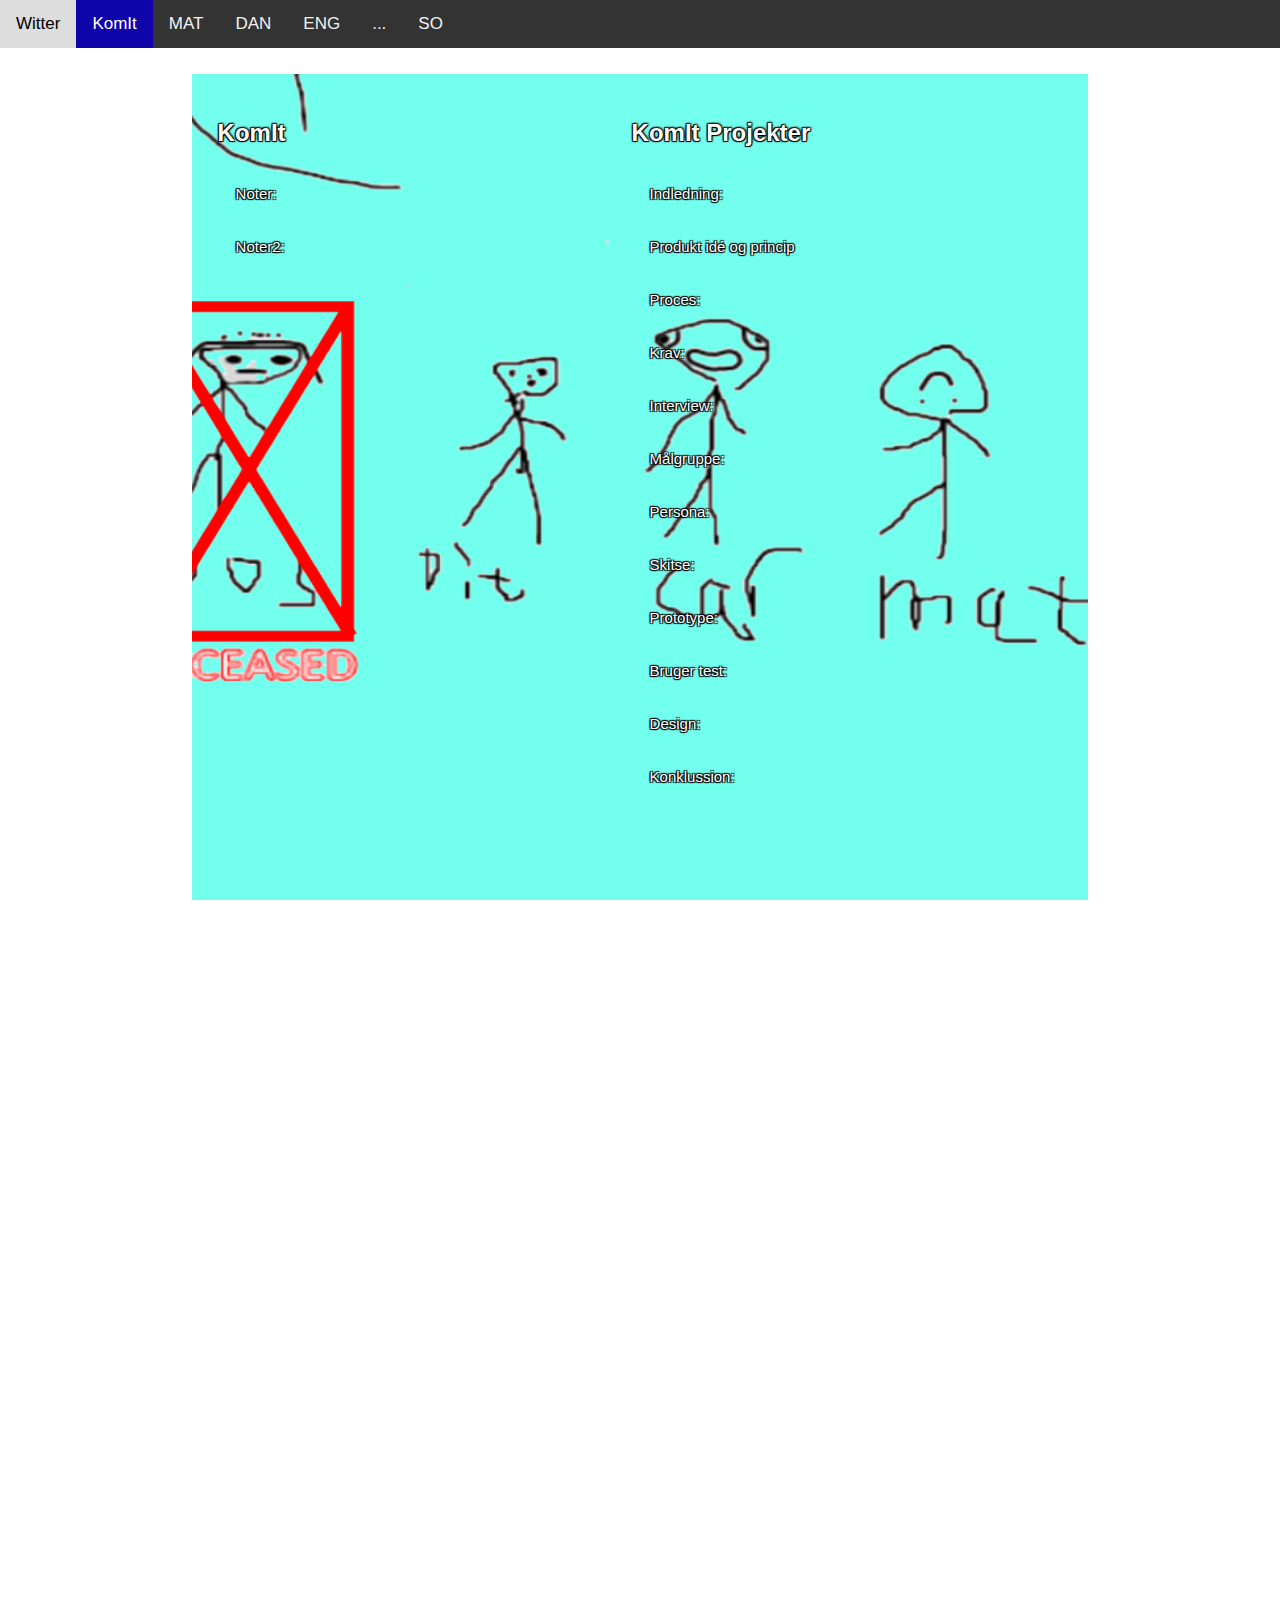
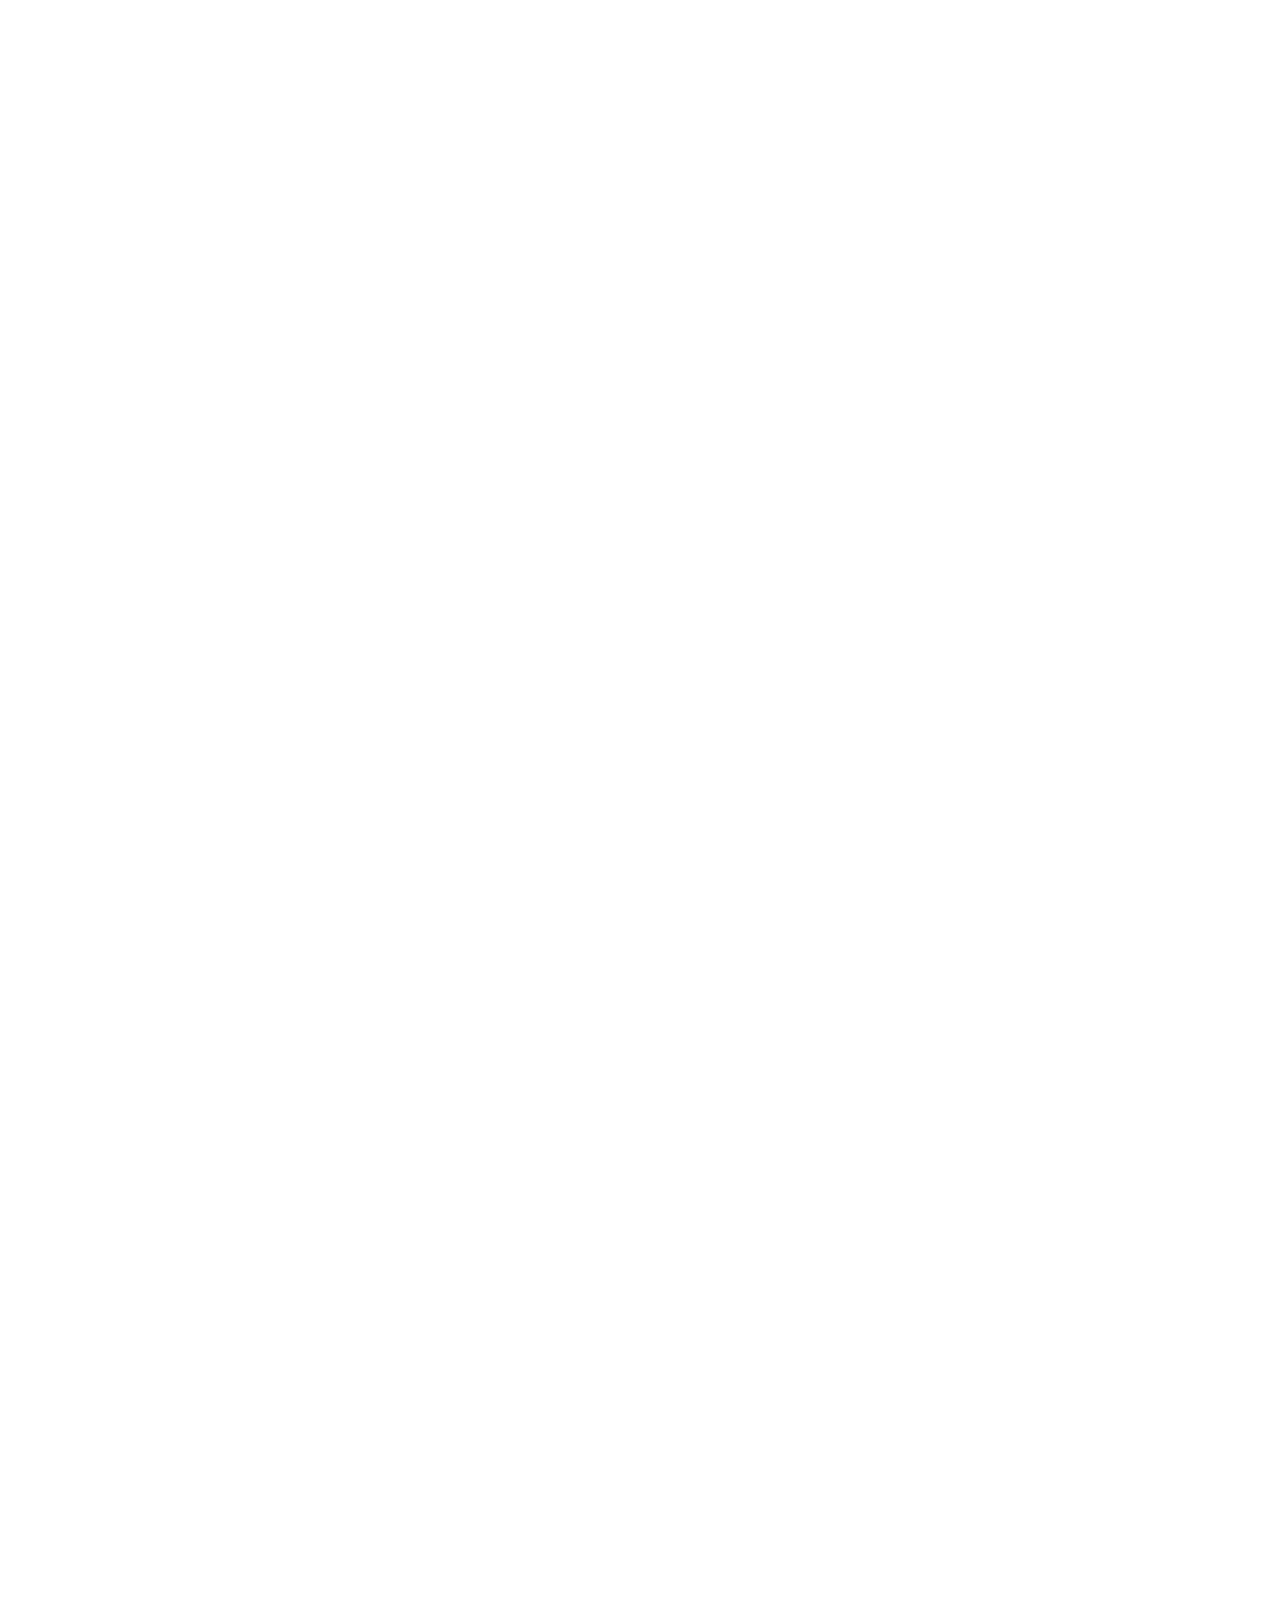
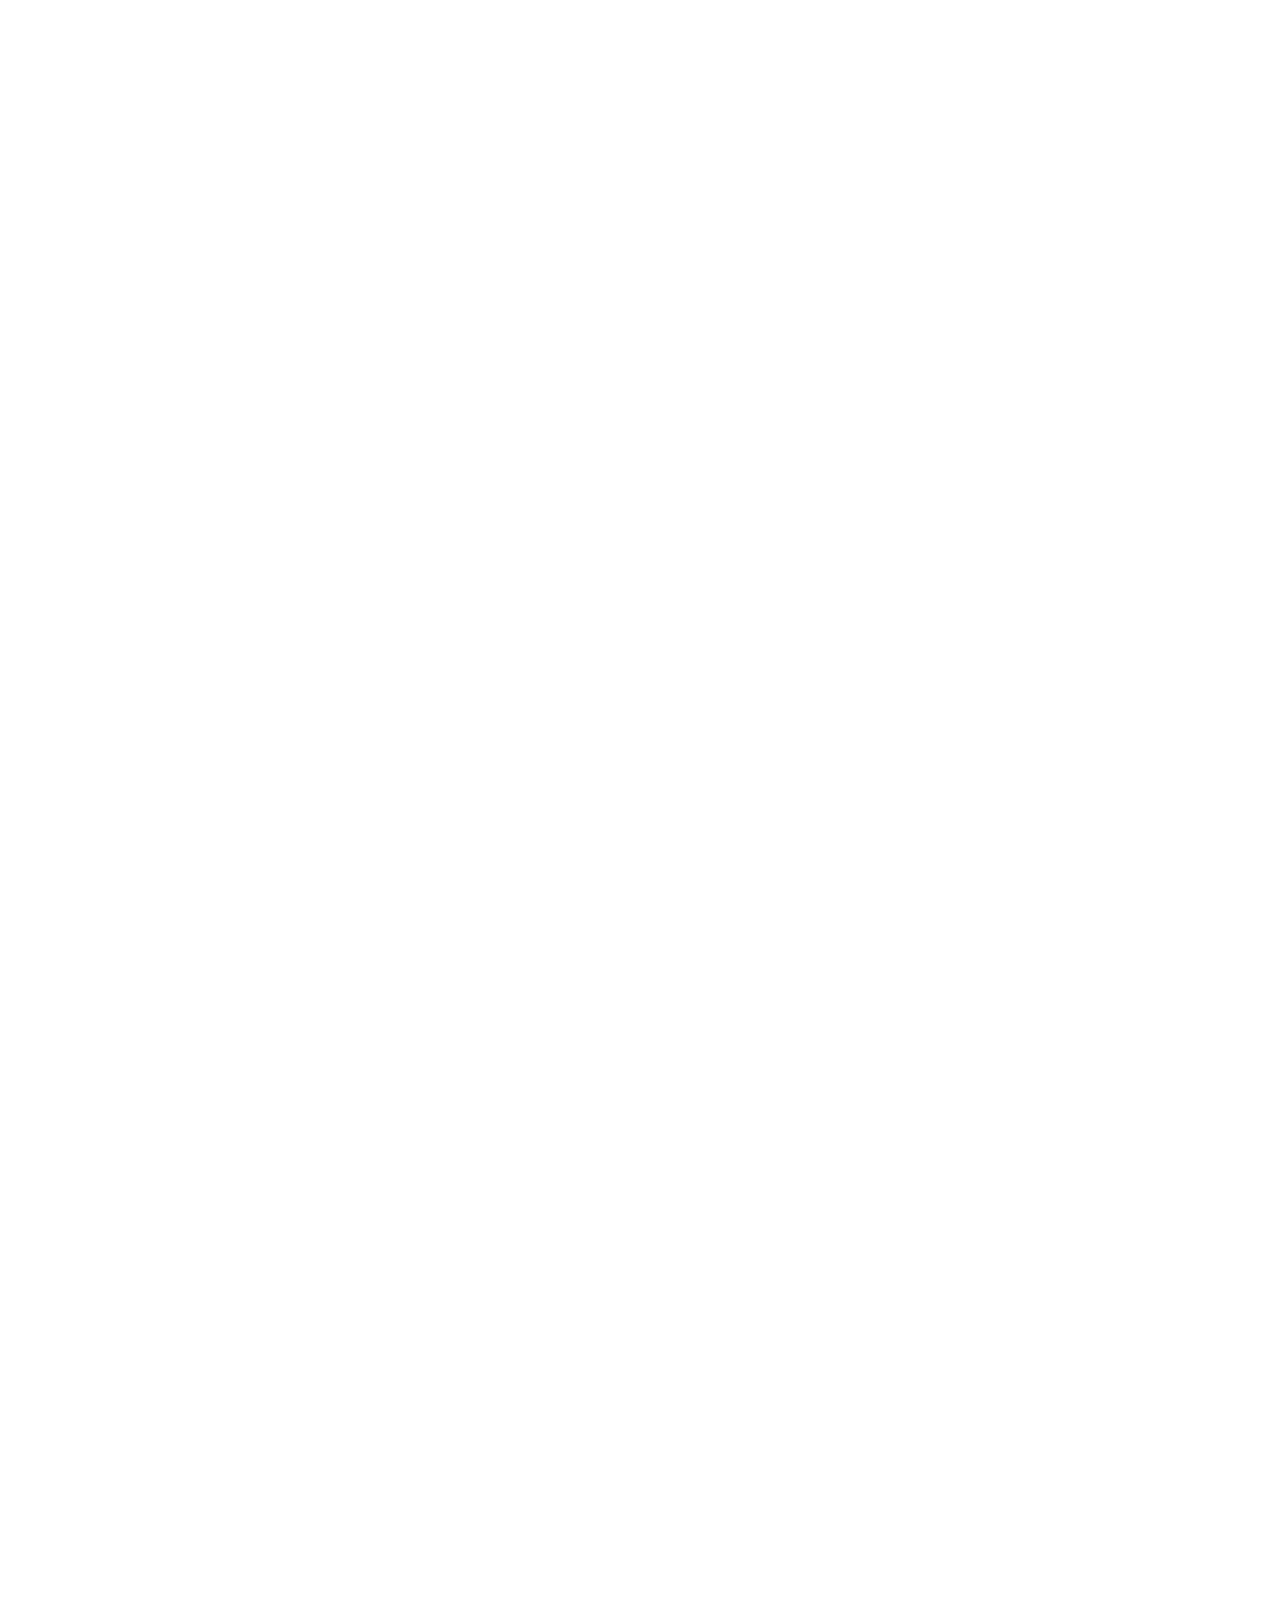
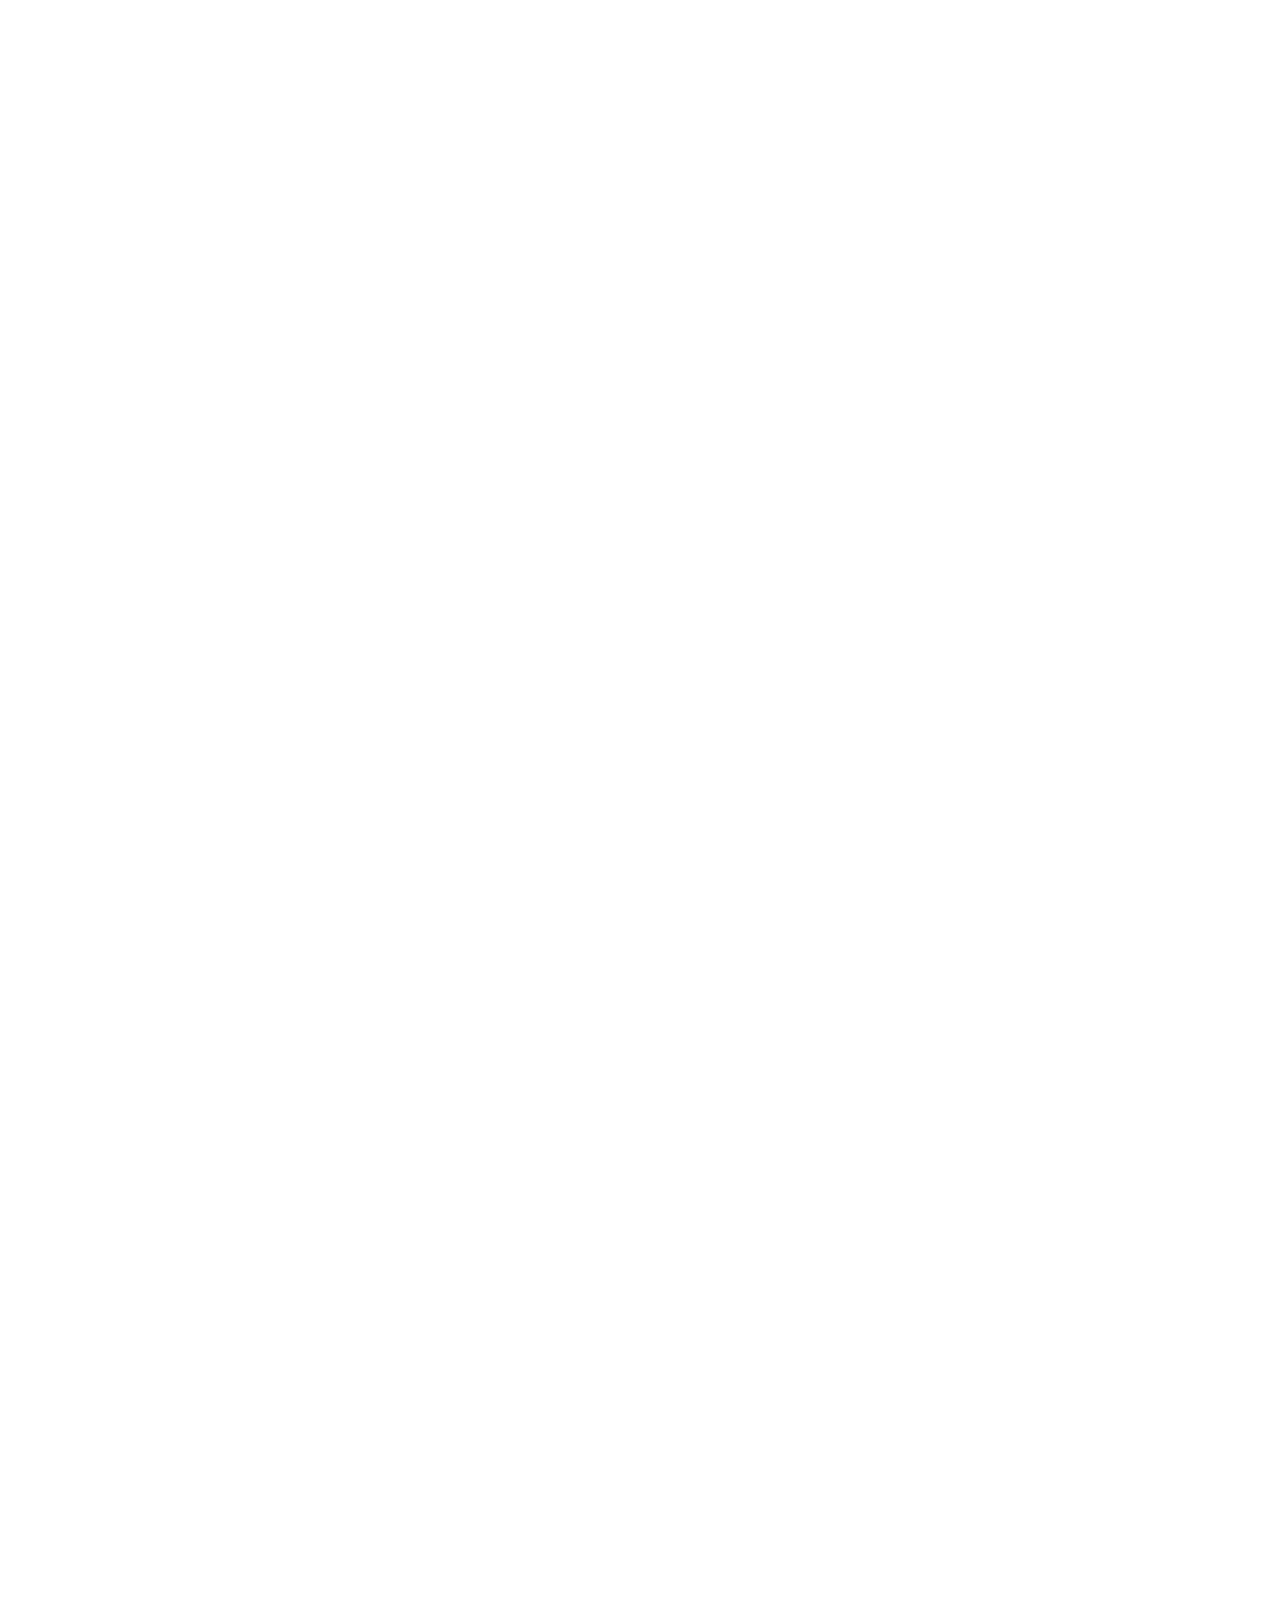
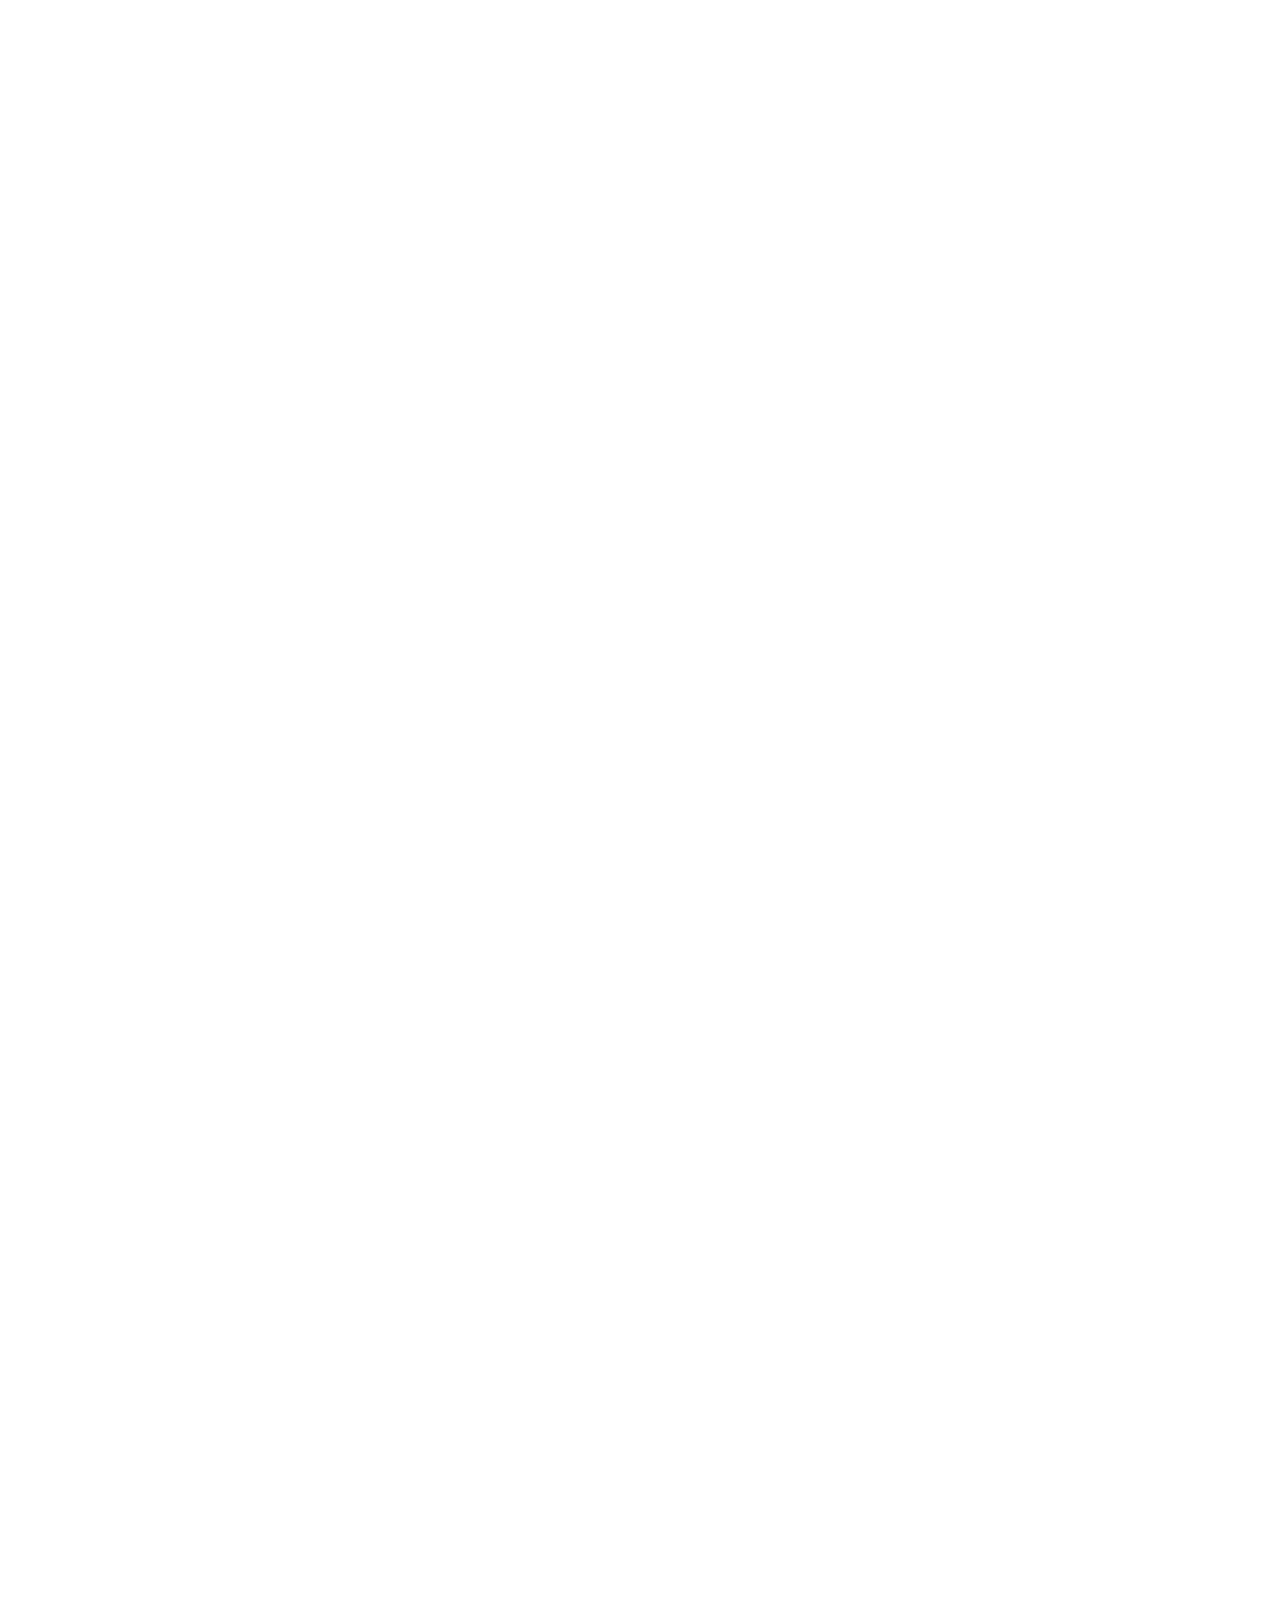
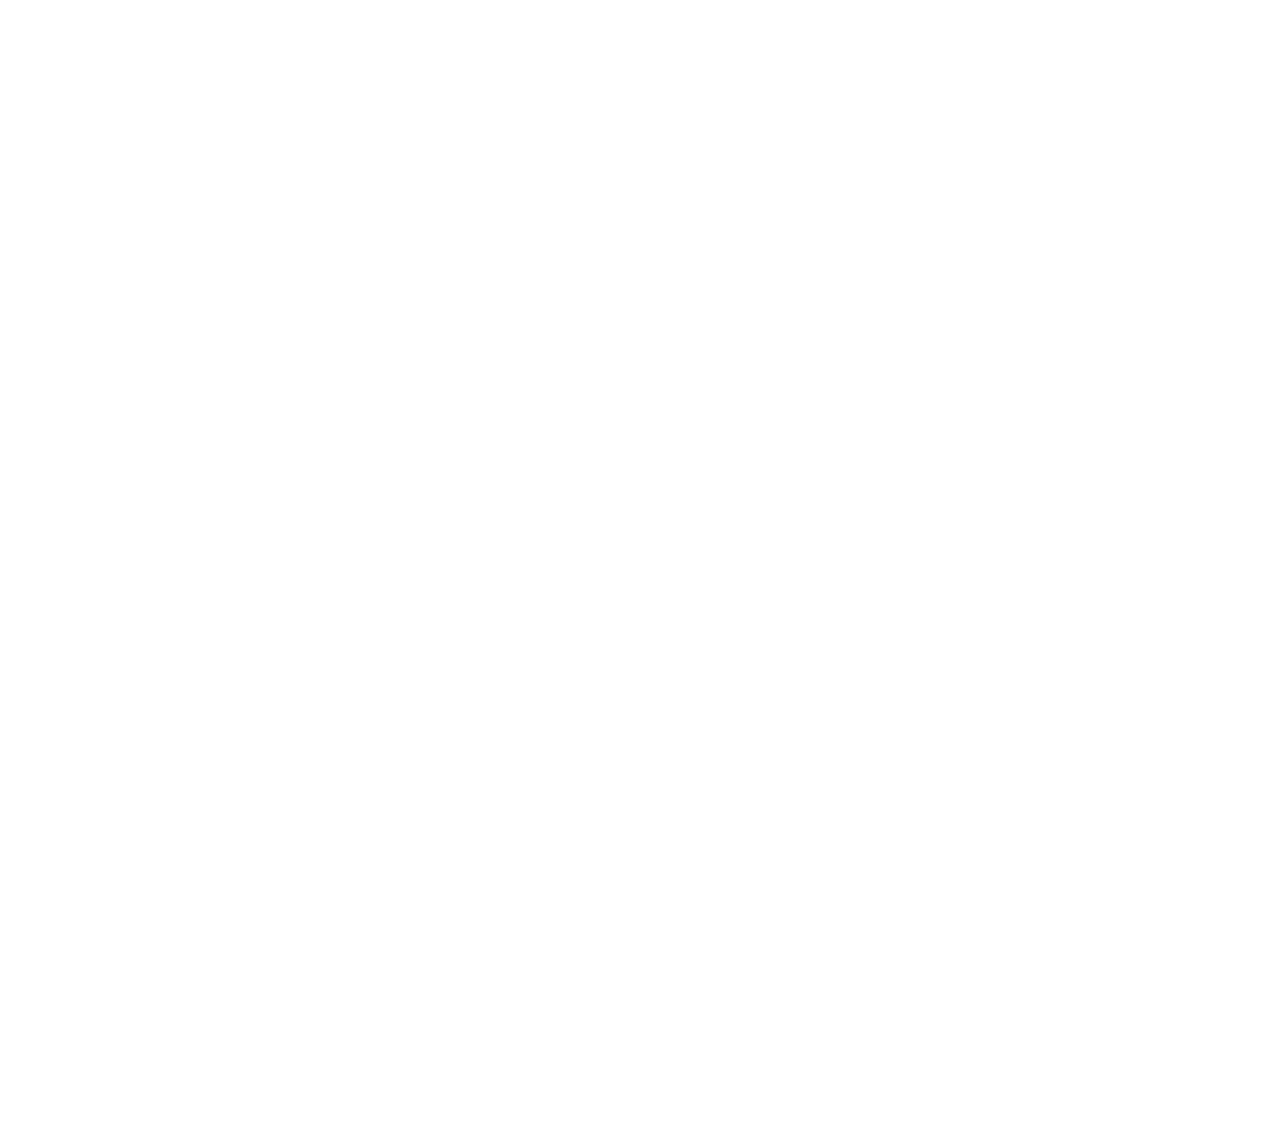
==== informatik.html @ d1f3b942 "Add files via upload" ====
<!DOCTYPE html>
<html>
    <head>
        <title>Ditlev Bruuns Logbog</title>
        <meta name="viewport" content="width=device-width, initial-scale=1">
        <link rel="stylesheet" href="https://cdnjs.cloudflare.com/ajax/libs/font-awesome/4.7.0/css/font-awesome.min.css">
        <link rel="stylesheet" href="style.css"></link>
    </head>
    <body>
        <!-- Navigation bar HTML -->
        <div class="topnav" id="myTopnav">
            <a href="index.html">Ditlev Bruun</a>
            <a href="informatik.html" class="active">KomIt</a>
            <a href="matematik.html">MAT</a>
            <a href="dansk.html">DAN</a>
            <a href="engelsk.html">ENG</a>
            <a href="dotdotdot.html">...</a>
            <a href="so.html">SO</a>
            <a href="javascript:void(0);" class="icon" onclick="myFunction()">
              <i class="fa fa-bars"></i>
            </a>
        </div>

        <!-- Accordion HTML -->
        <div class="content" id="informatik">
            <div class="element left">
                <h2>KomIt</h2>
                <button class="accordion">Noter:</button>
                <div class="panel">
                <p>vi lære en masse om javascript og design af IT-systemer.Vi høre om et scriptTag og hvordan man kan lave console logs. Vi lære også noget om funktioner, som gør man F.eks. kan klikke på ting og gøre siden interaktiv. Vi høre om gvordan ens side kan opdeles i F.eks. "head", "body", etc. Simon snakker om variabler så man kan lave algoritmer til F.eks. at automatisk få det samme til at stå på en knap, på alle sider, i stedet for at gøre det manuelt. </p>
                </div>

                <button class="accordion">Noter2:</button>
                <div class="panel">
                <p></p>
                </div>

            </div>

            <div class="element left">
                <h2>KomIt Projekter</h2>

                <button class="accordion">Indledning:</button>
                <div class="panel">
                <p>Som ny elev, eller generelt genert person, kan det være svært at starte en samtale eller komme til at lære de andre elever at kende. Det kan derfor være en fordel at vide lidt om deres interesser eller hvad de kan lide at lave.  

                    Som lærer der har mange forskellige klasser og ofte får nye når de gamle går ud af skolen, kan det også være svært at huske alle navnene på ens elever, og holde styr på hvem der er hvem.  
                    
                    I vores projekt vil gøre det lettere for eleverne i 1R at lære hinanden bedre at kende, eller hjælpe nye elever med at lære om vores interesser og hobbyer. Vi vil gerne have en forholdsvis simpel hjemmeside som kan bruges af enhver der ønsker at lære os at kende. Selvom mindre prioritet, vil vi også gerne implementere et chatsystem, så man kan skrive til en person hvis man vil spørger dem om noget. </p>
                </div>

                <button class="accordion">Produkt idé og princip</button>
                <div class="panel">
                <p>Vi vil lave en hjemmeside hvor man kan se alle eleverne i 1r, og læse om dem. Den skal kunne bruges som en slags portfolio for hele klassen, hvor der står en del om hvordan vi er som klasse og hvad man kan regne med. F.eks. hvis en ny elev starter, vil de kunne læse om os og kende os lidt bedre fra starten.  

                    Der skal også kunne læses om en hver individuel elev i klassen, hvilket vi vil gøre ved at lave en side for hver individuel elev, hvor de selv kan skrive lidt om dem selv, selvfølgelig have et personligt billede udover klassebilledet på forsiden. 
                    
                    Hvis man nu undrer sig over noget eller er nysgerrig for at lære en af os endnu bedre at kende, vil vi også gerne have et chatsystem på vores hjemmeside, hvor man kan skrive til enkelte elever eller i en gruppechat med hele klassen. 
                    
                    Ideen om en portfolie til klassen kom fra en aktivitet vi har lavet i klassen. Vi skulle alle sidde 2 og 2, og skrive en biografi for hinanden. Man spurgte ens makker omkring hobbyer, livretter og andre ting for at lære hinanden bedre at kende. Til sidst blev alle biografer samlet sammen, og printet ud i bog, som alle havde mulighed for at kigge igennem, hvis man godt kunne tænke sig at lære sine klassekammerater bedre at kende. Ud fra alt dette tænkte at vi ville lave noget lignende, bare i et lidt bedre format, og lidt mere mulighed for faktisk at blive bedre venner, ved hjælp af en chat funktion, eller ved at læse omkring vortes klasse. Vi ville stadig beholde billederne af hinanden med, og den tekst man kan skrive om sig selv.  </p>
                </div>

                <button class="accordion">Proces:</button>
                <div class="panel">
                <p>Vi har lært om spiralmodellen, som vi også har brugt under hele processen. Spiralmodellen består af tre forskellige faser: assess, design og build. I assess fasen observerer vi hvordan brugeren anvender produktet og hvilket problemer brugeren oplever under brug af produktet så vi kan designe produktet sådan at det kan leve optil brugerens behov. I design fasen tager vi hvad vi har lært fra assess fasen, og kommer med ideer som kan opfylde kravene der blev opstillet i assess fasen. I build fasen bruger vi så de ideer fra design fasen til at lave en prototype, som vi så igen skal have vurderet ved at gå tilbage i assess fasen og starte forfra indtil vi til sidst har et produkt der er supergodt. </p>
                </div>

                <button class="accordion">Krav:</button>
                <div class="panel">
                   <p>Information om alle i klassen. </p> 

                   <p>Der skal være en klasseside, hvor der står om os alle og er et klassebillede.</p>
                    
                   <p>Forsiden skal være et klassebillede, med lidt information om os som klasse sammen.</p> 
                    
                    <p>Alle skal have en personlig side, udover klassesiden. </p>
                    
                    <p>Man skal kunne trykke på folk fra klassesiden, og så kan man læse mere om dem.</p> 
                    
                    <p>Alle skal selv kunne bestemme hvad de vil have der skal stå om dem på deres personlige sider. </p>
                </div>

                <button class="accordion">Interview:</button>
                <div class="panel">
                <p>Vi har interviewet Signe, og hun mener at det er en god idé. Hun foreslår at vi på forsiden kan gøre så man kan klikke på de forskellige personer i klassebilledet for at se mere om dem selv. </p>

                   <p> Dette tænker vi lyder som en god idé og vil derfor vi gerne bruge hendes idé til at lave dette til den funktion der fører dig til den side hvor du kan læse om det individ du har klikket på. </p>
                </div>

                <button class="accordion">Målgruppe:</button>
                <div class="panel">
                <p> Vores målgruppe er enhver der kunne tænke sig at lære vores klasse lidt bedre at kende, f.eks. hvis der skal starte en ny elev, eller vi skal have en ny lære, ellers kan vi selv se nærmere på hinanden hvis der er nogle man gerne vil lære bedre at kende. </p>
                </div>

                <button class="accordion">Persona:</button>
                <div class="panel">
                <p>John vil skifte skole, og skal snart starte i 1r på slotshaven gymnasium. Han er en meget stille type og han er ret nervøs for at møde alle de andre elever, men vil gerne lære dem at kende. John er meget genert og har svært ved at snakke med fremmede, så han vil gerne kunne vide lidt om hans kommende klassekammeraters interesser, så han kan få nemmere ved at starte nogle samtaler med dem. </p>
                </div>

                <button class="accordion">Skitse:</button>
                <div class="panel">
                    <img id="skitse" src="images/foreslag.png">
                </div>

                <button class="accordion">Prototype:</button>
                <div class="panel">
                    <img id="Produkt" src="images/idk">
                </div>

                <button class="accordion">Bruger test:</button>
                <div class="panel">
                <p> Joshva har testet vores prototype af produktet, og han sagde det ville være en god idé at skrive under klassebilledet at man kan klikke på personerne for at læse om dem, da det ikke er lige til at regne ud. Udover dette syntes han at det var en god idé.  </p>
                <p>Johannes og Thomas har testet vores prototype af produktet sammen, og de sagde at det ville være en god idé at skrive over klassebilledet at man kan klikke på personerne for at læse om dem, da det ikke er lige til at regne ud. De påpeger også at det nok ville være smart at sørge for at når folk selv skriver deres sider, ikke skriver forkerte ting for sjovt, da det ville være typisk mange af klassens elever.  </p>
                </div>
                <button class="accordion">Design:</button>
                <div class="panel">
                <p>Med vores endelige design vil vores produkt fungerer godt, og være i stand til at opfylde alle vores krav. Produktet vil også klart kunne hjælpe nye elever eller lærere med at lære os at kende, både som klasse, og som enkelte elever.</p>

                    <p>Som vi lærte i vores brugertest, er der nogle småting der selvfølgelig er blevet justeret for at vores design skal fungere optimalt, og virker nu faktisk som et reelt godt princip og brugbart website.</p>
                </div>

                <button class="accordion">Konklussion:</button>
                <div class="panel">
                <p>I dette forløb har vi brugt spiralmodellen til at fremstille vores produkt, hvilket ville sige at vi startede med assess fasen ved at undersøge hvilket krav brugerne ønskede at produktet skulle kunne opfylde. Efter assess fasen gik vi vider til design fasen hvor vi lavede skeches af produktet og kom med ideer til hvordan produktet skulle se ud og fungerer. Derefter fortsatte vi til build fasen hvor vi lavede forskellige prototyper af produktet. Til sidst gik vi tilbage til assess fasen for at se om brugerne mente at produktet lever op til kravene. </p>
                </div>
            </div>

        </div>
        <script src="script.js"></script>
    </body>
</html>
---- style.css ----
body {
    margin: 0;
    font-family: Arial, Helvetica, sans-serif;
  }

  /* Navigation bar CSS */
  .topnav {
    overflow: hidden;
    background-color: #333;
    margin: 0;
  }
  
  .topnav a {
    float: left;
    display: block;
    color: #f2f2f2;
    text-align: center;
    padding: 14px 16px;
    text-decoration: none;
    font-size: 17px;
  }
  
  .topnav a:hover {
    background-color: #ddd;
    color: black;
  }
  
  .topnav a.active {
    background-color: #0f04aa;
    color: white;
  }
  
  .topnav .icon {
    display: none;
  }
  
  @media screen and (max-width: 600px) {
    .topnav a:not(:first-child) {display: none;}
    .topnav a.icon {
      float: right;
      display: block;
    }
  }
  
  @media screen and (max-width: 600px) {
    .topnav.responsive {position: relative;}
    .topnav.responsive .icon {
      position: absolute;
      right: 0;
      top: 0;
    }
    .topnav.responsive a {
      float: none;
      display: block;
      text-align: left;
    }
  }

  /* Banner CSS */
  .banner {
    margin: 0;
    overflow: hidden;
    display: block;
    text-align: center;
    background-color: #333;
  }

  /* Content CSS */
  .content {
    margin-left: 15%;
    margin-right: 15%;
    margin-top: 2%;
    padding: 2%;
    text-align: center;
    background-image: url('images/indir_14.png');
    background-position: center;
    background-repeat: no-repeat;
    background-attachment: fixed;
    background-size: fill;
    background-size: 100% 100%;
    min-height: 1000vh;
    color: rgb(255, 255, 255);
    text-shadow:
    -1px -1px 1px #000,
    1px -1px 2px #000,
    -1px 1px 1px #000,
    1px 1px 1px #000; 
  }

  #informatik {
    background-image:  url('images/unknown.png');
  }

  #matematik {
    background-image:  url('images/doed.gif');
  }

  #engelsk {
    background-image:  url('images/drik.gif');
  }

  #so {
    background-image:  url('images/giphy (2).gif');
  }

  #dotdotdot {
    background-image:  url('images/gif.gif');
  }

  #dansk {
    background-image:  url('images/giphy (1).gif');
  }

  .content .element {
    max-width: 49%;
    margin: 0 auto;
    text-align:center; 
  }

  .content .element p {
    text-align: left;
  }
  
  .content .element h2 {
    text-align: left;
  }

 .content .left {
    float: left;
  }

  .content .right {
    float: right;
  }

  @media screen and (max-width: 600px) {
    .content {
      margin-left: 2%;
      margin-right: 2%;
    }

    .content .element {
      float: none;
      max-width: 80%;
    } 
  }

  #profile-picture {
    max-width: 50%;
  }

  /* Accordion CSS */
  .accordion {
    background-color: transparent;
    color: rgb(253, 253, 253);
    text-shadow:
    -1px -1px 1px #000,
    1px -1px 1px #000,
    -1px 1px 1px #000,
    1px 1px 1px #000; 
    cursor: pointer;
    padding: 18px;
    width: 100%;
    border: none;
    text-align: left;
    outline: none;
    font-size: 15px;
    transition: 0.4s;
  }
  
  .accordion:hover {
  border: solid 1px rgb(119, 119, 119);
  }
  
  .panel {
    padding: 0 18px;
    background-color: transparent;
    max-height: 0;
    overflow: hidden;
    transition: max-height 0.2s ease-out;
  }
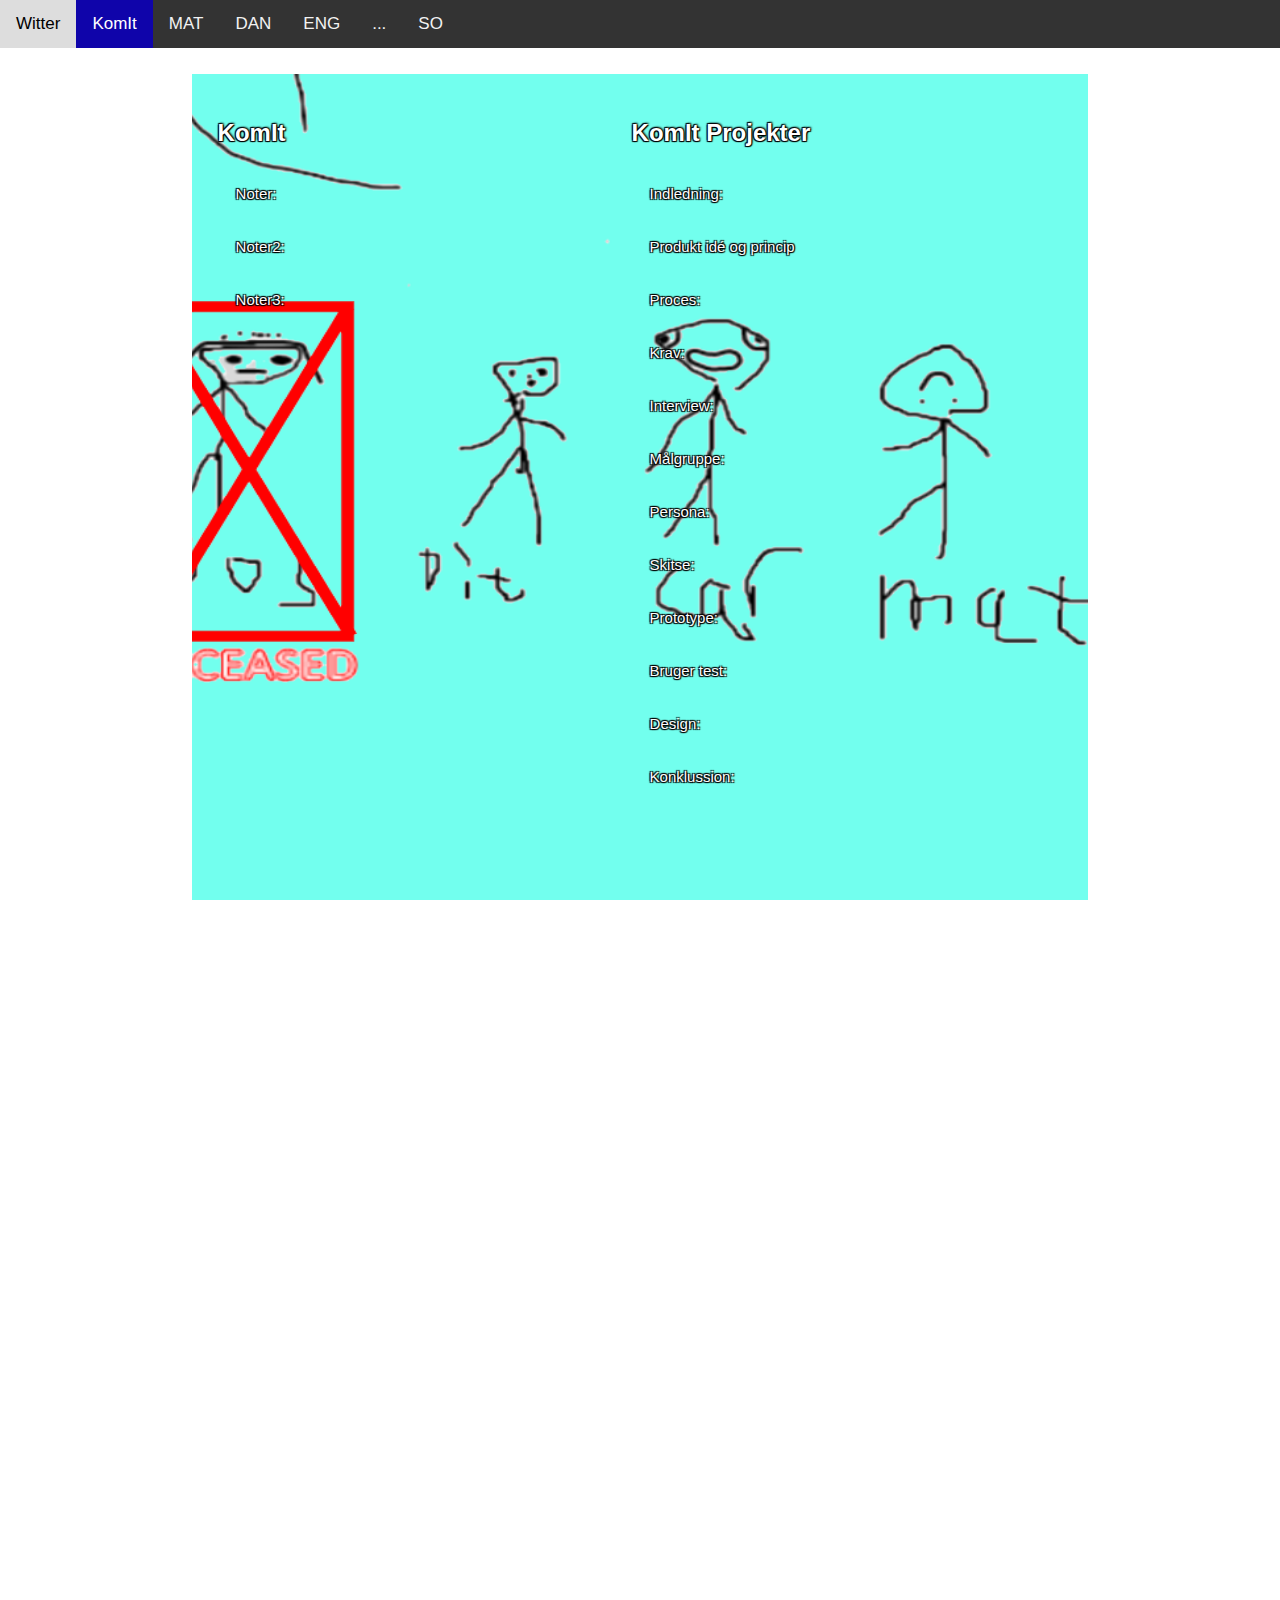
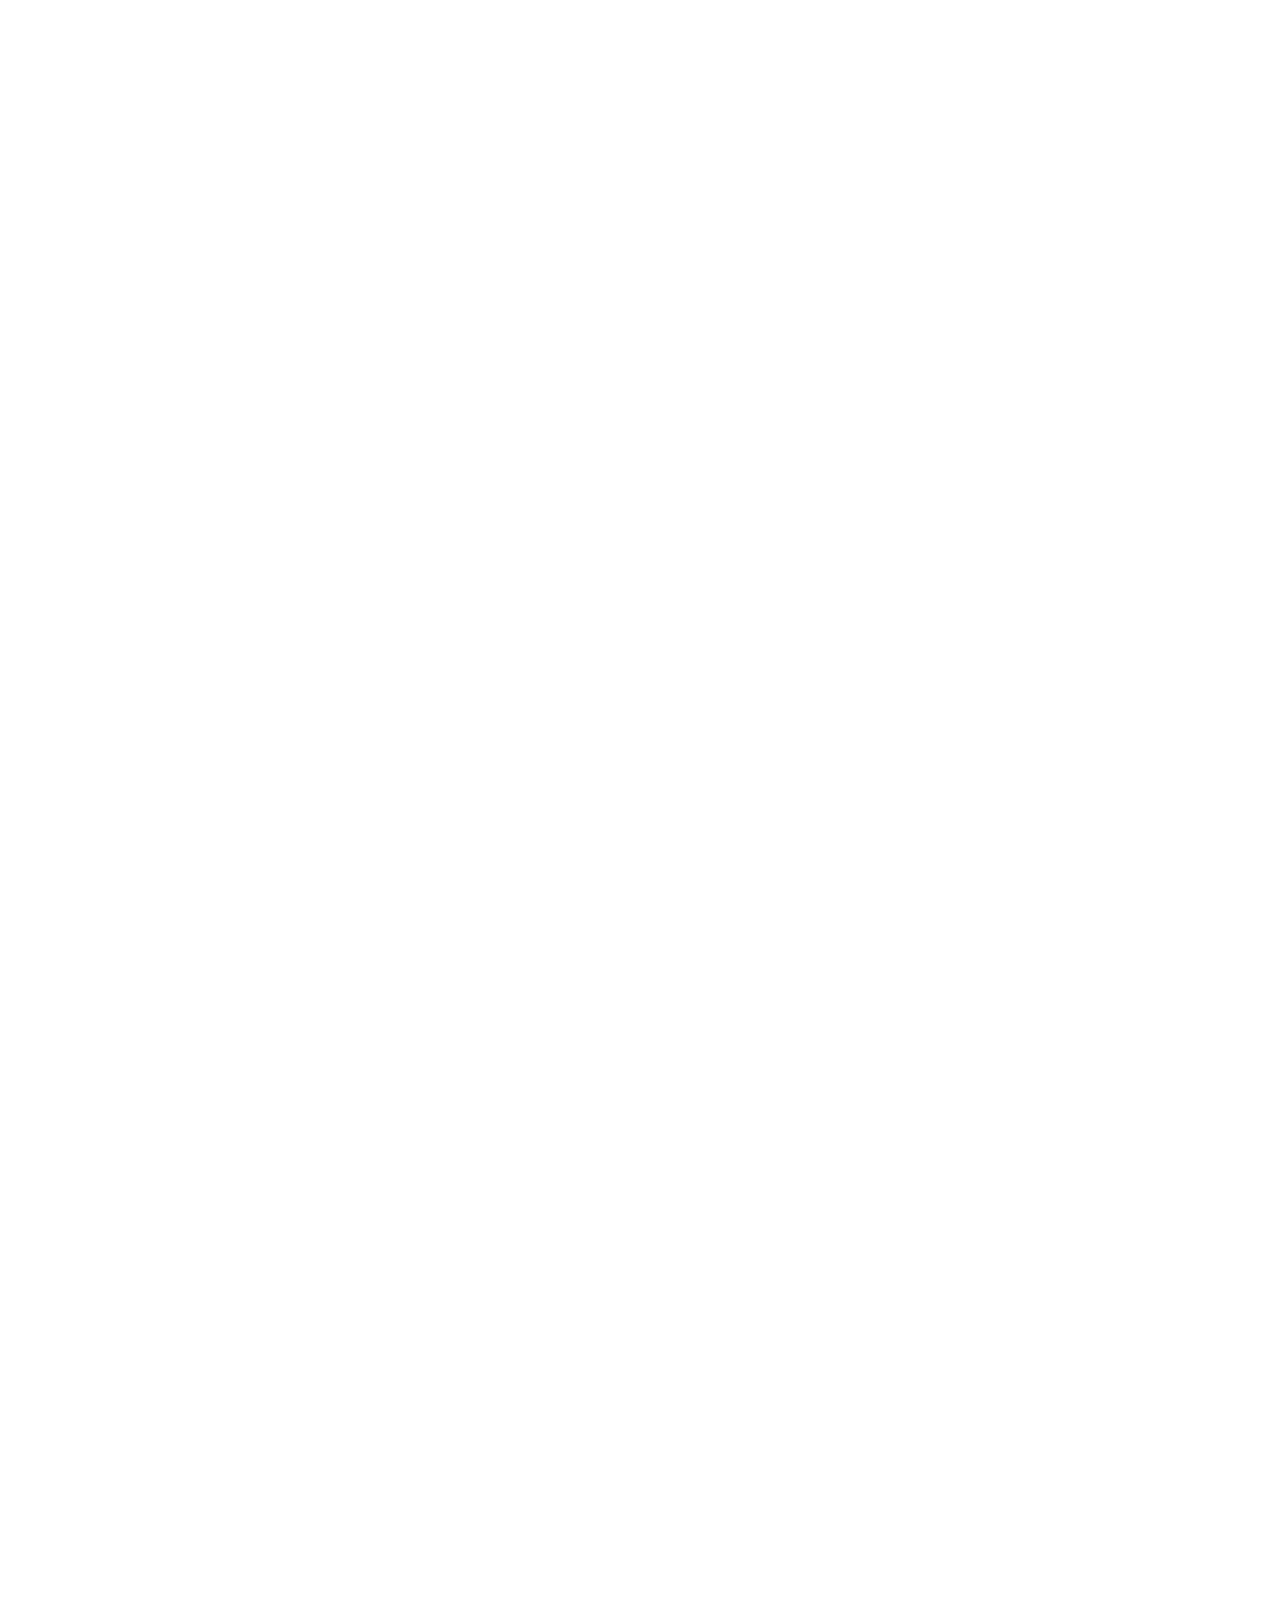
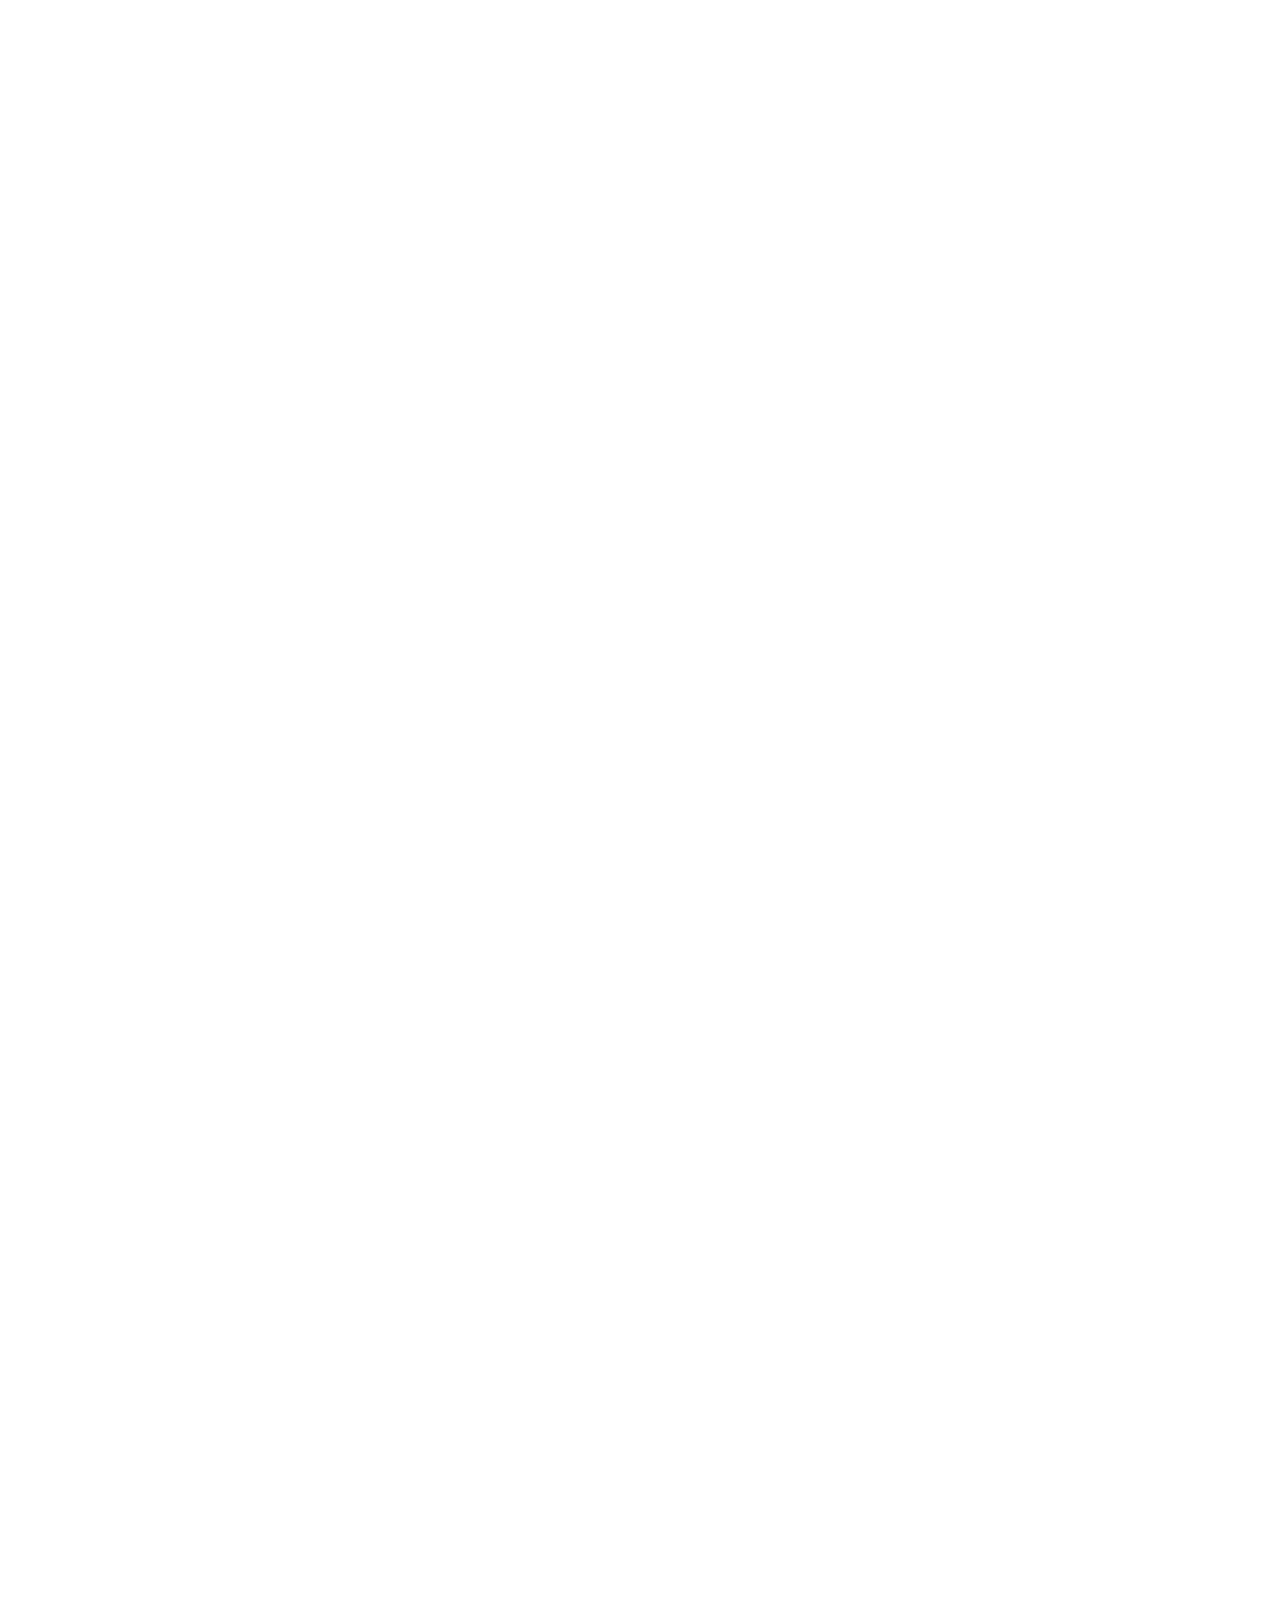
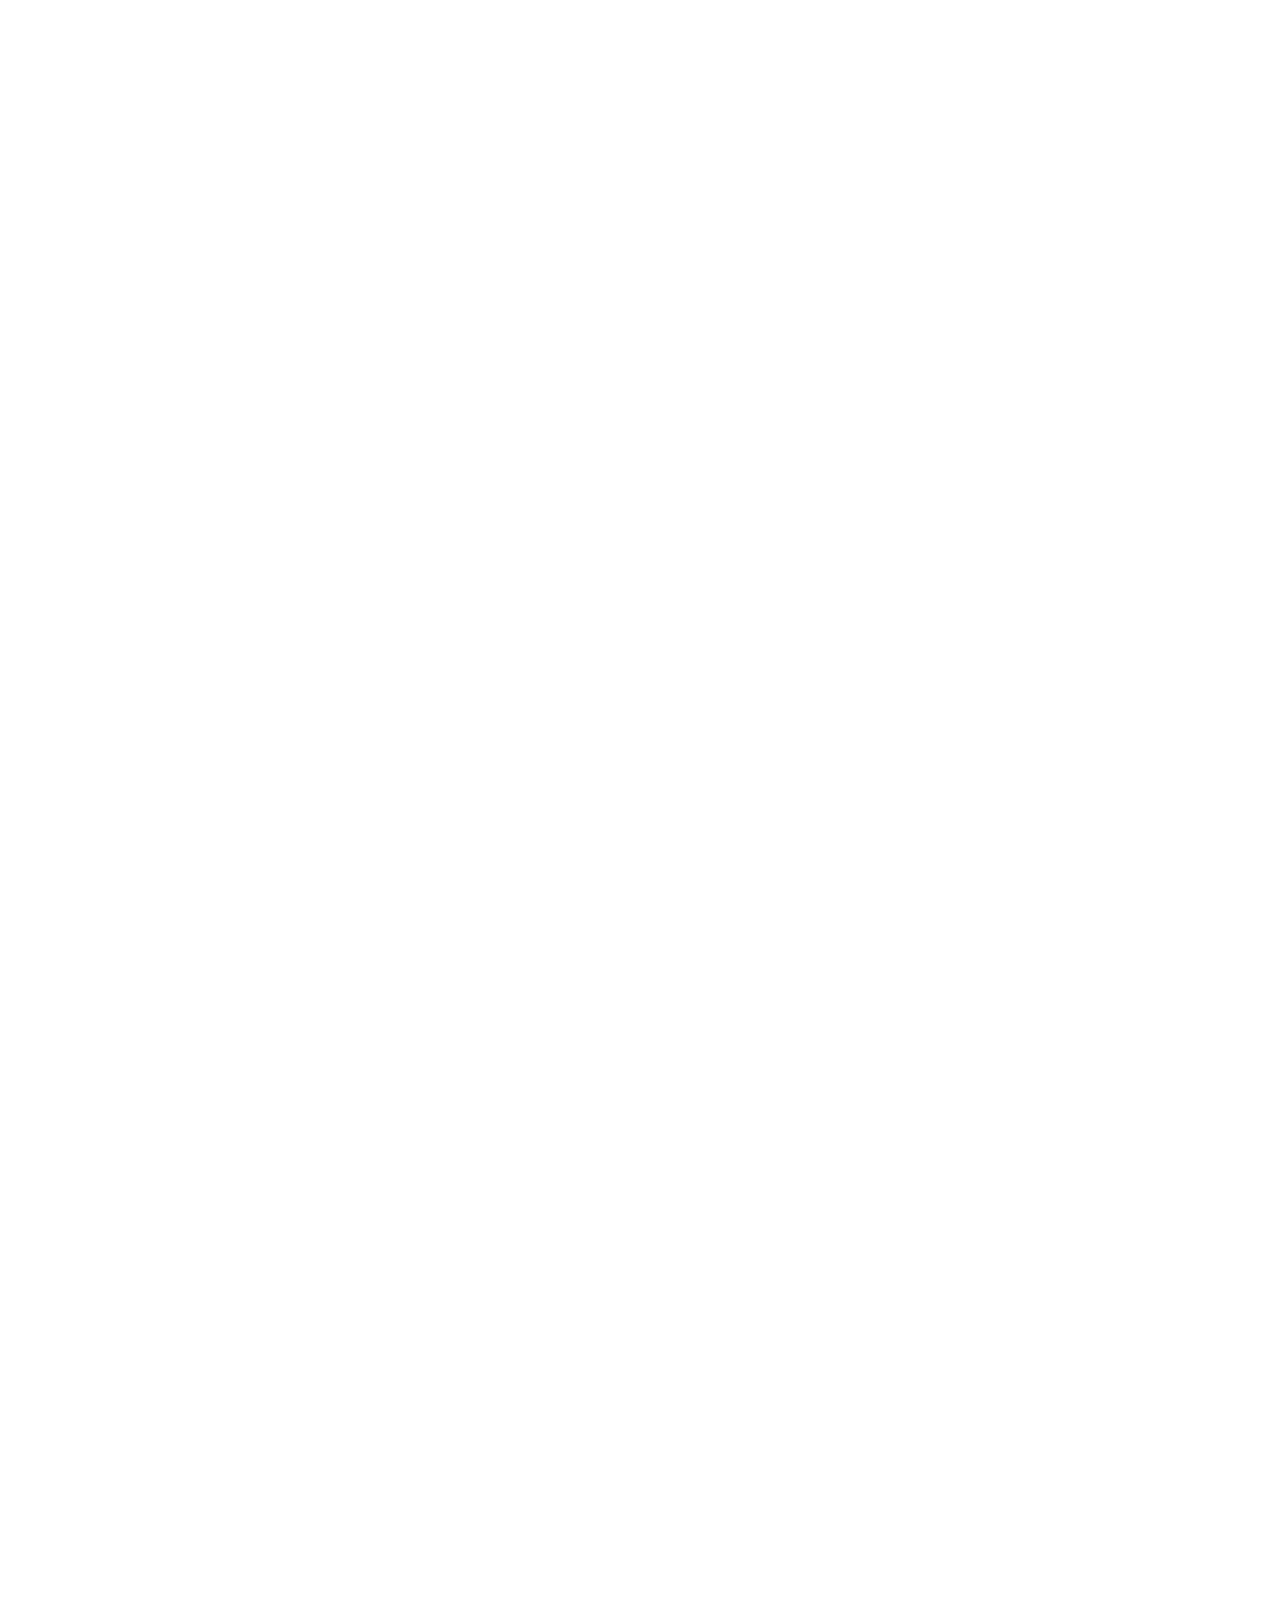
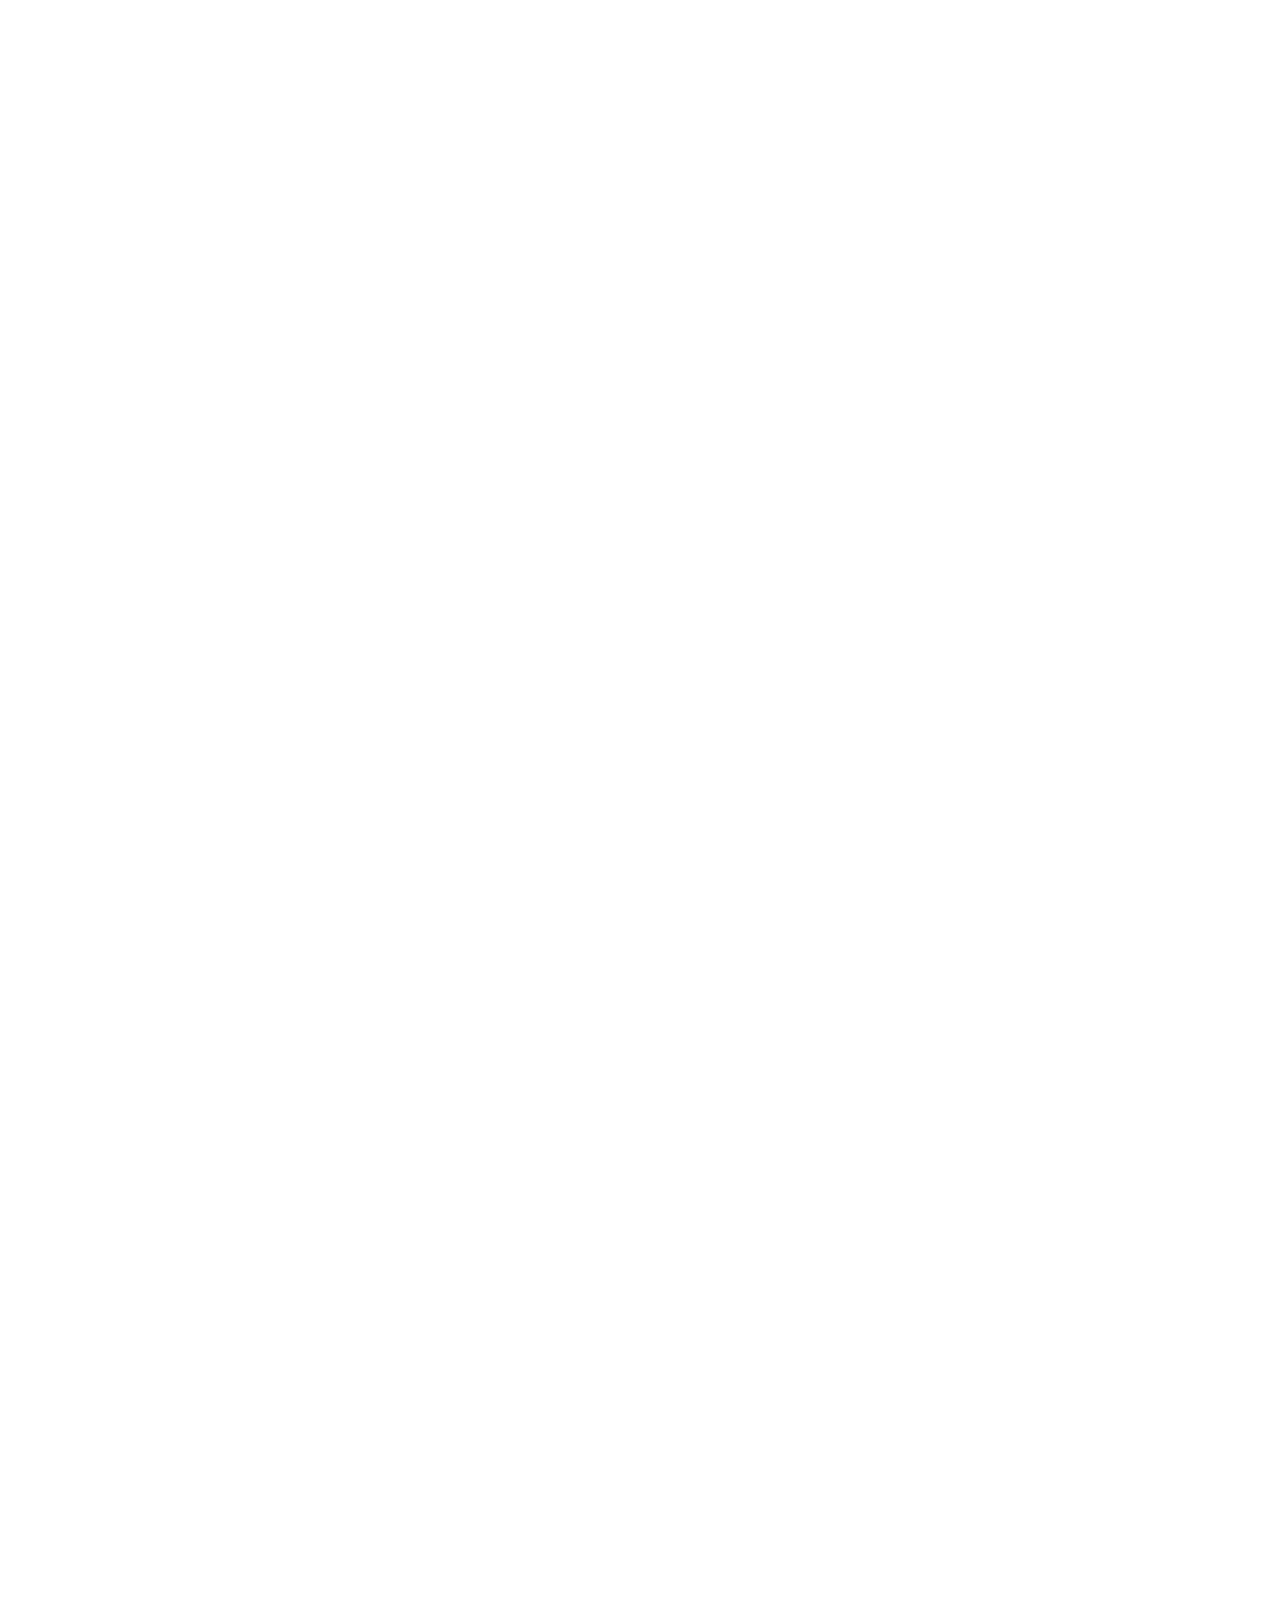
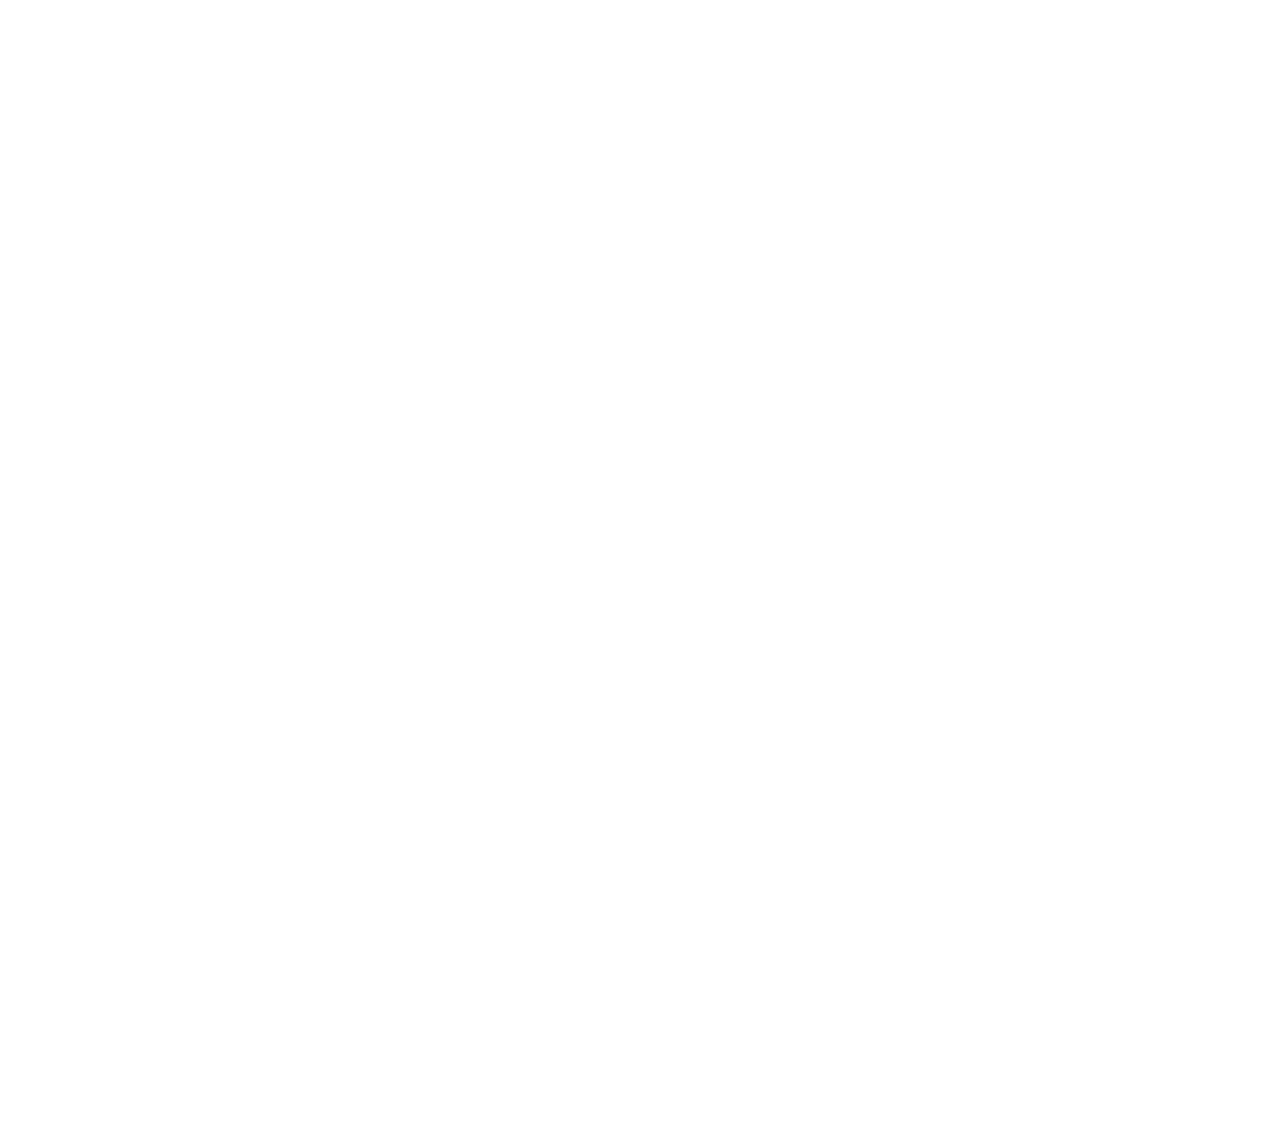
==== commit 2facf12c: "Update informatik.html" ====
--- a/informatik.html
+++ b/informatik.html
@@ -32,7 +32,12 @@
 
                 <button class="accordion">Noter2:</button>
                 <div class="panel">
-                <p></p>
+                <p>vi høre om hvad konsolen er og hvordan den kan bruges til at se værdier på forskellige ting og tjekke at koden virker som den skal</p>
+                </div>
+                
+                <button class="accordion">Noter3:</button>
+                <div class="panel">
+                <p>vi lære om flowcharts ud fra koden og hvordan de kan hjælpe dig med at forstå hvilke dele der gør hvad i et stykke kode, og hvordan det hænger sammen, med f.eks. flowlinjen, Terminaler, processer, decisions, input/output osv.</p>
                 </div>
 
             </div>
@@ -128,4 +133,4 @@
         </div>
         <script src="script.js"></script>
     </body>
-</html>+</html>
